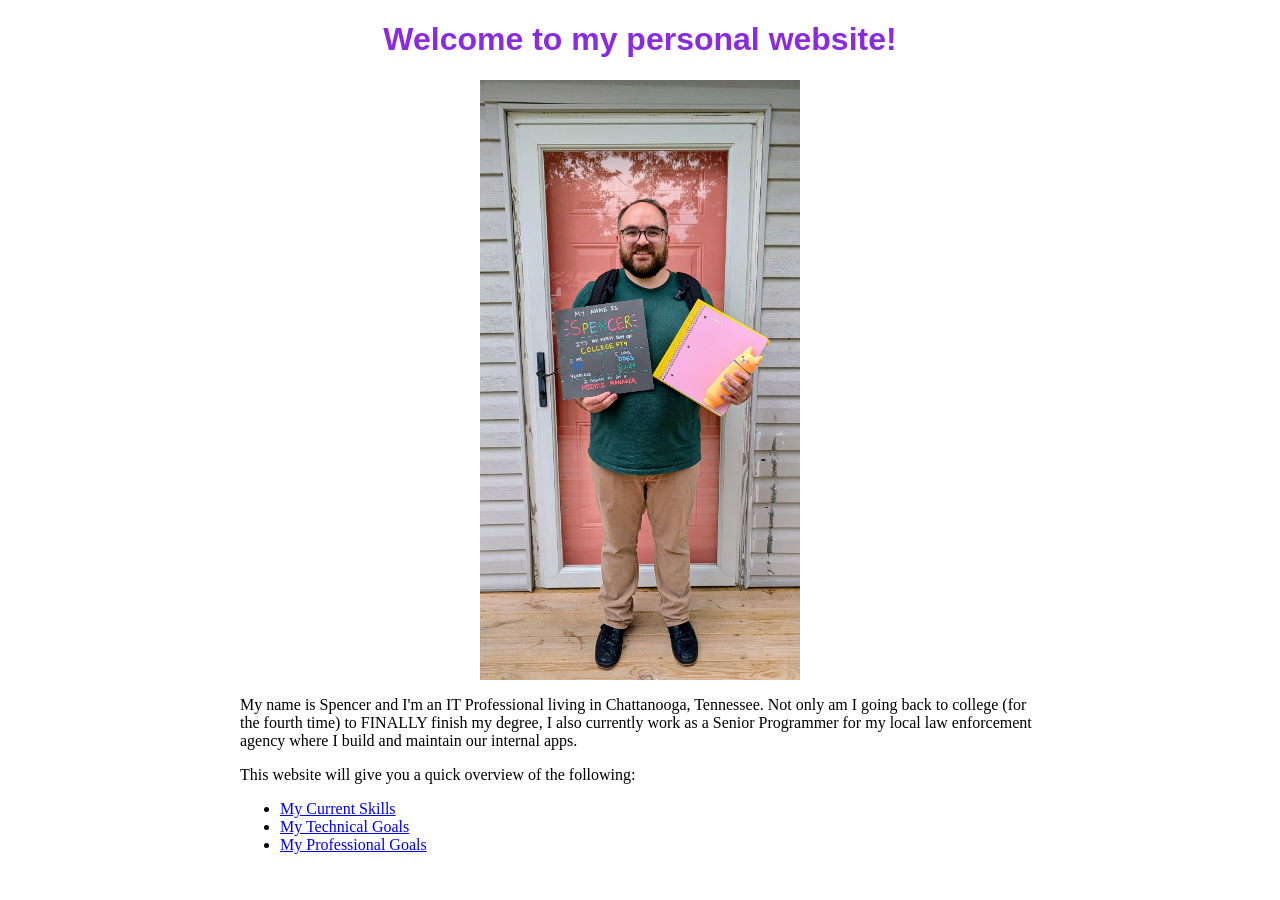
==== index.html @ d2aea8e7 "Baby's First Commit screw ci/cd, we push it all at once! ~a desperate website of memes and self depr" ====
<!DOCTYPE html>
<html lang="en">
<head>
    <meta charset="UTF-8">
    <meta name="viewport" content="width=device-width, initial-scale=1.0">
    <title>Spencer's Online Resume</title>
    <link rel="stylesheet" href="css/style.css">
</head>
<body>
    <h1>Welcome to my personal website!</h1>
    <img src="images/backtoschool.jpeg" alt="A picture of the coolest adult known to mankind holding a homemade ironic back to school poster">
    <p>My name is Spencer and I'm an IT Professional living in Chattanooga, Tennessee. Not only am I going back to college (for the fourth time) to FINALLY finish my degree, I also currently work as a Senior Programmer for my local law enforcement agency where I build and maintain our internal apps.</p>
    <p>This website will give you a quick overview of the following:</p>
    <ul>
        <li><a href="current_skills.html">My Current Skills</a></li>
        <li><a href="technical_goals.html">My Technical Goals</a></li>
        <li><a href="professional_goals.html">My Professional Goals</a></li>
    </ul>

</body>
</html>
---- css/style.css ----
/*
Each page should have some CSS. The minimal requirements are:

    H1 elements should be centered

    Images should be centered

    Paragraphs can be centered, but do not have to be

    The color of the text should be different on each page.

    The background color of each page should be different.
*/
h1 {
    text-align: center;
    font-family: "Comic Sans MS", cursive, sans-serif;
    color: blueviolet   
}

img {
    display: block;
    margin: auto;
    max-height: 600px;
    width: auto;
}

.current-skills {
    background-color: #fdf6e3; 
    color: green
}
.technical-goals {
    background-color: #e0f2e9; 
    color:brown
}
.professional-goals{
    background-color: #ece1f5; 
    color:teal;
}
body{
    max-width: 800px;
    margin: auto;
}
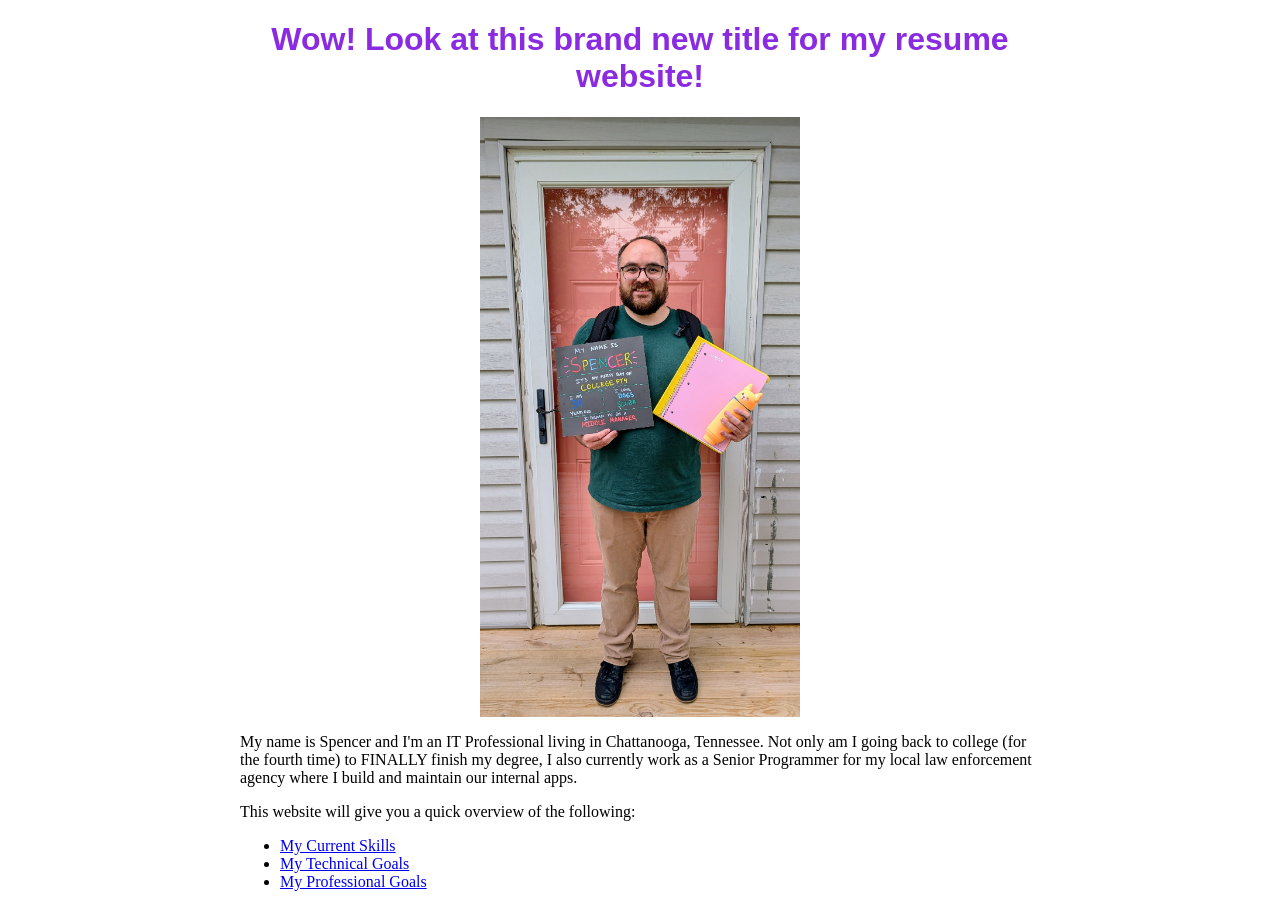
==== commit 656fb8f9: "index.html was changed for demo" ====
--- a/index.html
+++ b/index.html
@@ -4,11 +4,11 @@
     <meta charset="UTF-8">
     <meta name="viewport" content="width=device-width, initial-scale=1.0">
     <title>Spencer's Online Resume</title>
-    <link rel="stylesheet" href="css/style.css">
+    <link rel="stylesheet" href="style.css">
 </head>
 <body>
-    <h1>Welcome to my personal website!</h1>
-    <img src="images/backtoschool.jpeg" alt="A picture of the coolest adult known to mankind holding a homemade ironic back to school poster">
+    <h1>Wow! Look at this brand new title for my resume website!</h1>
+    <img src="backtoschool.jpeg" alt="A picture of the coolest adult known to mankind holding a homemade ironic back to school poster">
     <p>My name is Spencer and I'm an IT Professional living in Chattanooga, Tennessee. Not only am I going back to college (for the fourth time) to FINALLY finish my degree, I also currently work as a Senior Programmer for my local law enforcement agency where I build and maintain our internal apps.</p>
     <p>This website will give you a quick overview of the following:</p>
     <ul>
--- a/style.css
+++ b/style.css
@@ -0,0 +1,42 @@
+/*
+Each page should have some CSS. The minimal requirements are:
+
+    H1 elements should be centered
+
+    Images should be centered
+
+    Paragraphs can be centered, but do not have to be
+
+    The color of the text should be different on each page.
+
+    The background color of each page should be different.
+*/
+h1 {
+    text-align: center;
+    font-family: "Comic Sans MS", cursive, sans-serif;
+    color: blueviolet   
+}
+
+img {
+    display: block;
+    margin: auto;
+    max-height: 600px;
+    width: auto;
+}
+
+.current-skills {
+    background-color: #fdf6e3; 
+    color: green
+}
+.technical-goals {
+    background-color: #e0f2e9; 
+    color:brown
+}
+.professional-goals{
+    background-color: #ece1f5; 
+    color:teal;
+}
+body{
+    max-width: 800px;
+    margin: auto;
+}
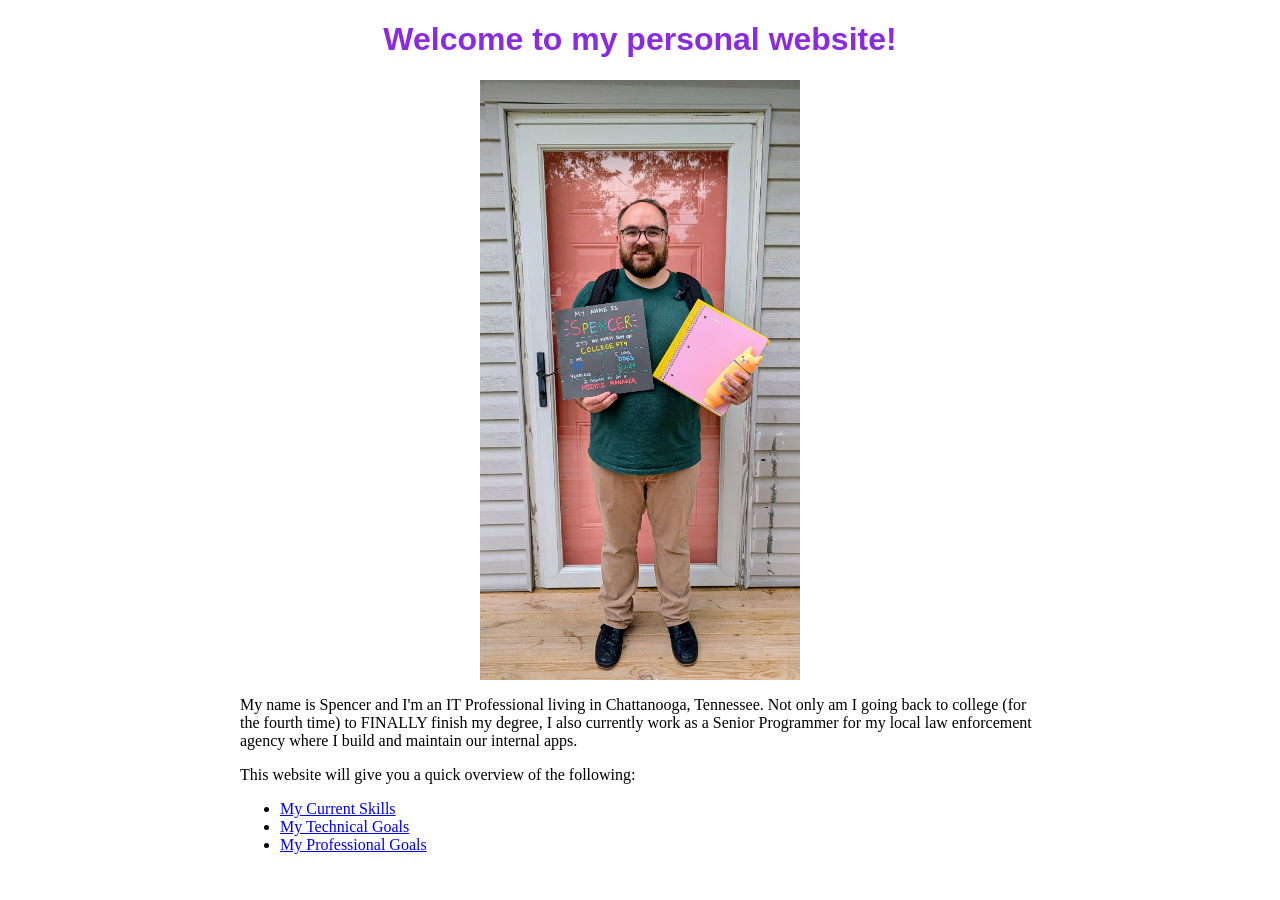
==== commit 6c8abefd: "Updated index.html to clean slate to do things in proper order" ====
--- a/index.html
+++ b/index.html
@@ -7,7 +7,7 @@
     <link rel="stylesheet" href="style.css">
 </head>
 <body>
-    <h1>Wow! Look at this brand new title for my resume website!</h1>
+    <h1>Welcome to my personal website!</h1>
     <img src="backtoschool.jpeg" alt="A picture of the coolest adult known to mankind holding a homemade ironic back to school poster">
     <p>My name is Spencer and I'm an IT Professional living in Chattanooga, Tennessee. Not only am I going back to college (for the fourth time) to FINALLY finish my degree, I also currently work as a Senior Programmer for my local law enforcement agency where I build and maintain our internal apps.</p>
     <p>This website will give you a quick overview of the following:</p>
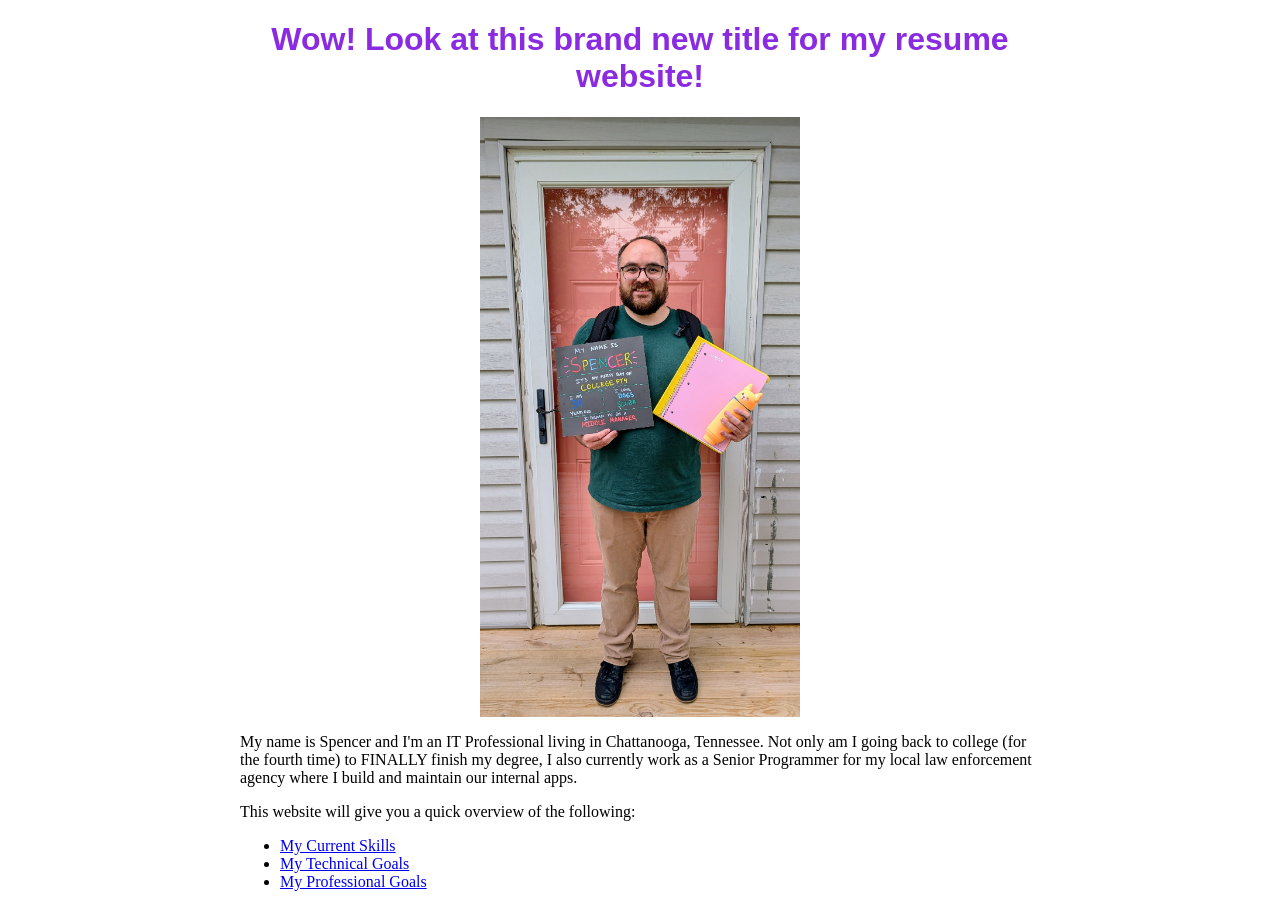
==== commit 31c4a84f: "index.html was changed for demo" ====
--- a/index.html
+++ b/index.html
@@ -7,7 +7,7 @@
     <link rel="stylesheet" href="style.css">
 </head>
 <body>
-    <h1>Welcome to my personal website!</h1>
+    <h1>Wow! Look at this brand new title for my resume website!</h1>
     <img src="backtoschool.jpeg" alt="A picture of the coolest adult known to mankind holding a homemade ironic back to school poster">
     <p>My name is Spencer and I'm an IT Professional living in Chattanooga, Tennessee. Not only am I going back to college (for the fourth time) to FINALLY finish my degree, I also currently work as a Senior Programmer for my local law enforcement agency where I build and maintain our internal apps.</p>
     <p>This website will give you a quick overview of the following:</p>
